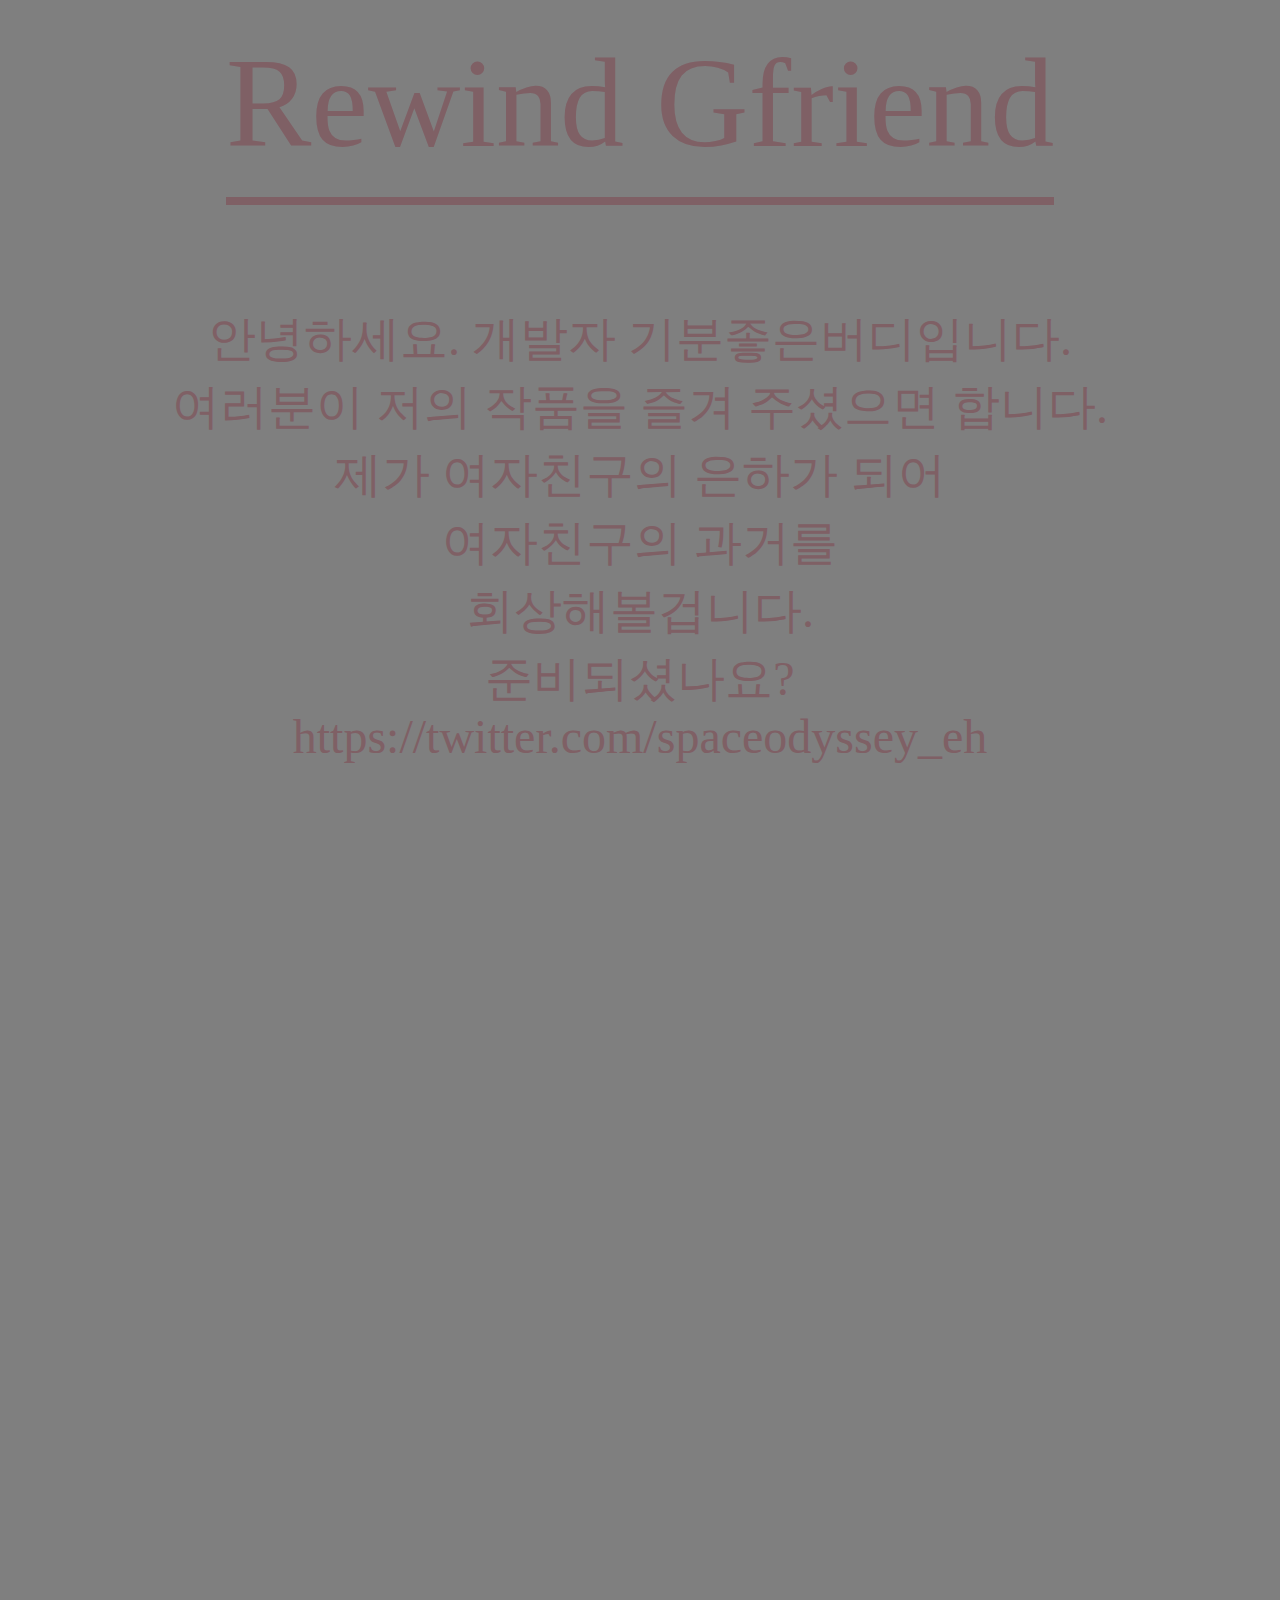
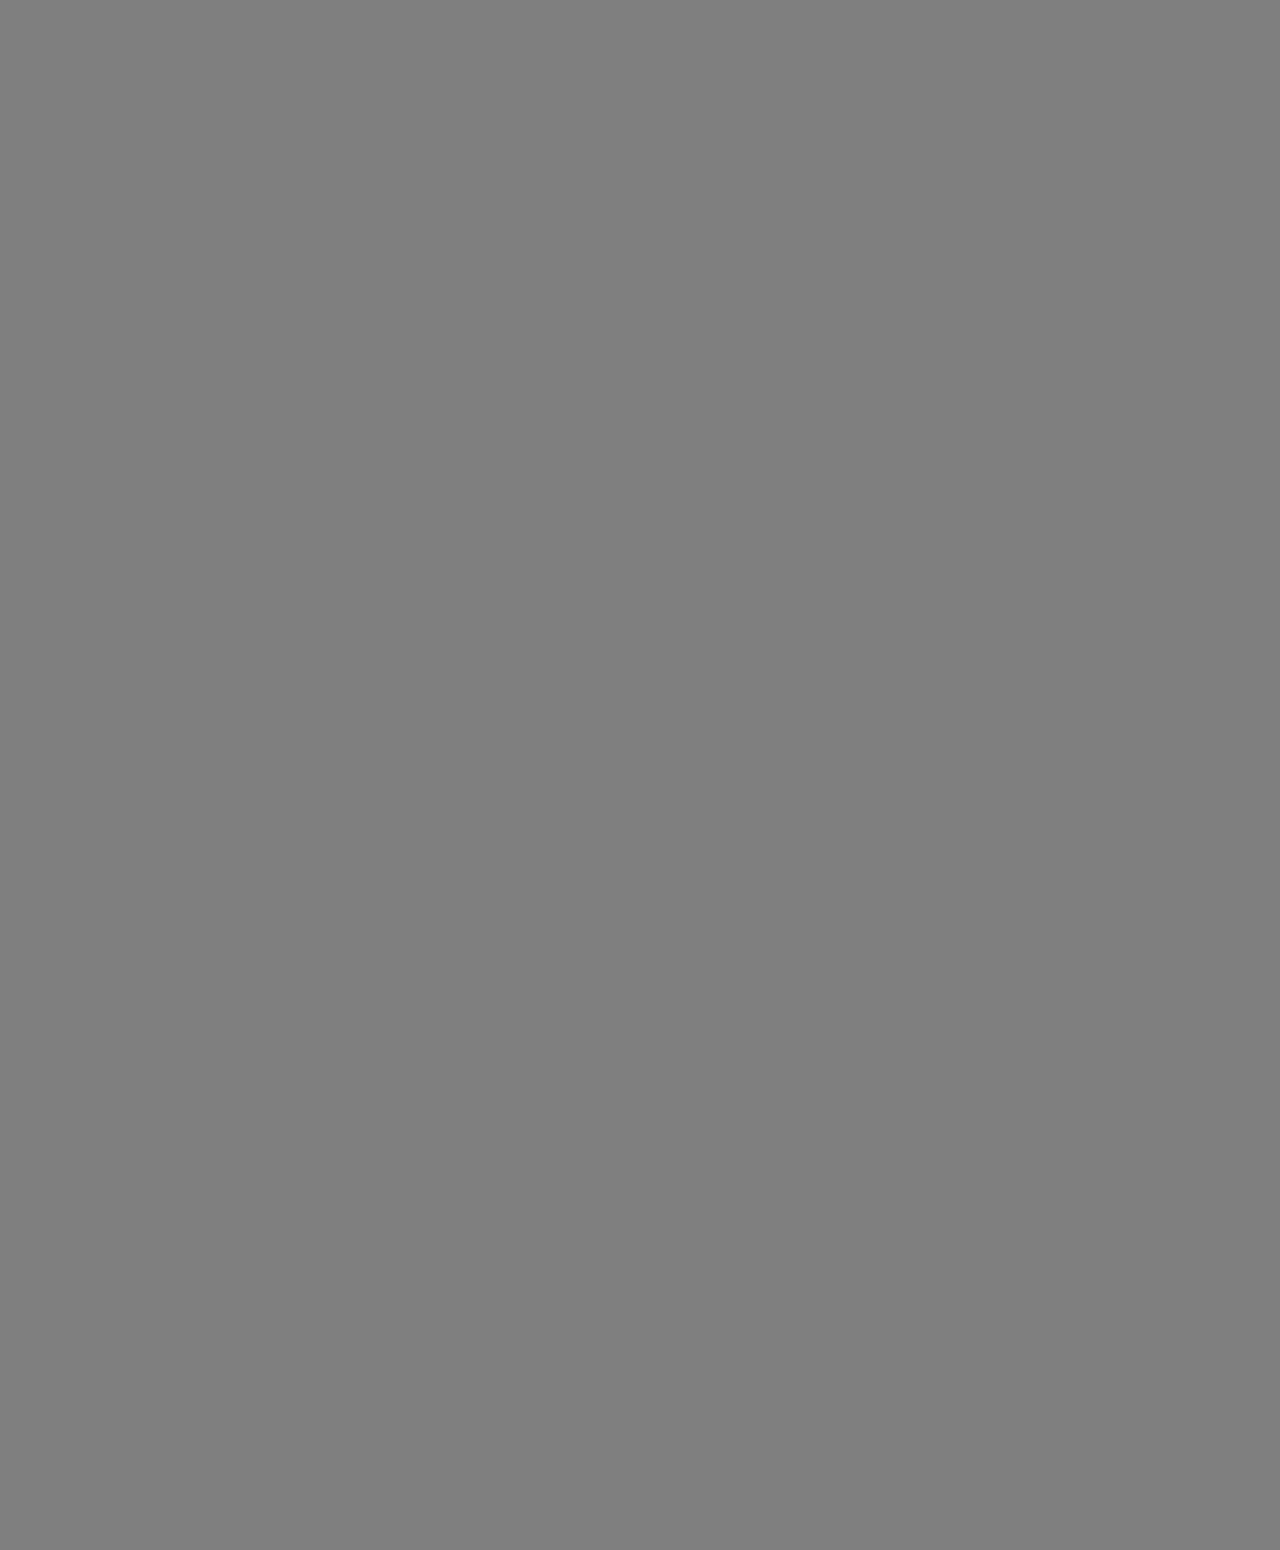
==== index.html @ 18c3b8a3 "Add a introduction part" ====
<!DOCTYPE html>
<html lang="en">
<head>
    <meta charset="UTF-8">
    <meta name="viewport" content="width=device-width, initial-scale=1.0">
    <meta http-equiv="X-UA-Compatible" content="ie=edge">
    <title>Gfriend four seasons</title>
    <link
    rel="stylesheet"
    href="https://use.fontawesome.com/releases/v5.6.3/css/all.css"
    integrity="sha384-UHRtZLI+pbxtHCWp1t77Bi1L4ZtiqrqD80Kn4Z8NTSRyMA2Fd33n5dQ8lWUE00s/"
    crossorigin="anonymous">
    <link rel="stylesheet" href="./style.css">
    <script type="text/javascript" src="./index.js" ></script>

</head>
<body>
    <div class="introduction">
      <h1 class="projectheader">Rewind Gfriend</h1>
      <div class="projectinfo">
        <p>안녕하세요. 개발자 기분좋은버디입니다.</p>
         <p>여러분이 저의 작품을 즐겨 주셨으면 합니다. </p>
         <p>제가 여자친구의 은하가 되어 </p>
         <p>여자친구의 과거를 </p>
         <p>회상해볼겁니다.</p>
         <p>준비되셨나요?</p>
         https://twitter.com/spaceodyssey_eh
      </div>
      <audio id="introMusic" preload="auto">
        <source src="assets/music/intro.mp3" type="audio/mpeg" />
      </audio>
          <a id="startRewindBtn" href="#">
            <i class="fas fa-play-circle start-icon"></i>
          </a>
    </div>
    <div class="unvisible" id="container">
      <div class="intro">

      </div>
      <div style="height: 100vh">

      </div>
    </div>

</body>
</html>
---- style.css ----
@import "reset.css";

.introduction {
    height:100vh;
    background-size: cover;
    background-position-x: center;
    background-position-y: 0%;
    background-attachment: fixed;
    display: flex;
    justify-content: center;
    align-items: center;
    flex-direction: column;
}
.intro {
  height:150vh;
  background-image: url(./assets/img/Eunha.jpg);
  background-size: cover;
  background-position-x: center;
  background-position-y: 0%;
  background-attachment: fixed;
  display: flex;
  justify-content: center;
  align-items: center;
}
#startRewindBtn {
  color: rgb(204, 204, 204);
  background-color: rgba(0,0,0,0.5);
  box-shadow : rgba(0,0,0,0.5) 0 0 0 9999px;
  transition: 1s linear;
  position: absolute;
  left: 50%;
  top: 50%;
  transform: translate(-50%, -50%);
}
i.start-icon{
  font-size: 15rem;
}
.unvisible {
  opacity: 0;
  visibility:collapse;
}
.projectheader {
  font-size: 8rem;
  color: pink;
  border-bottom: 8px solid pink;
  padding-bottom: 30px;
  margin-bottom: 100px
}
.projectinfo {
  font-size: 3rem;
  color: pink;
  margin-bottom:100px;
  text-align: center;
}
p {
  padding: 10px;

}
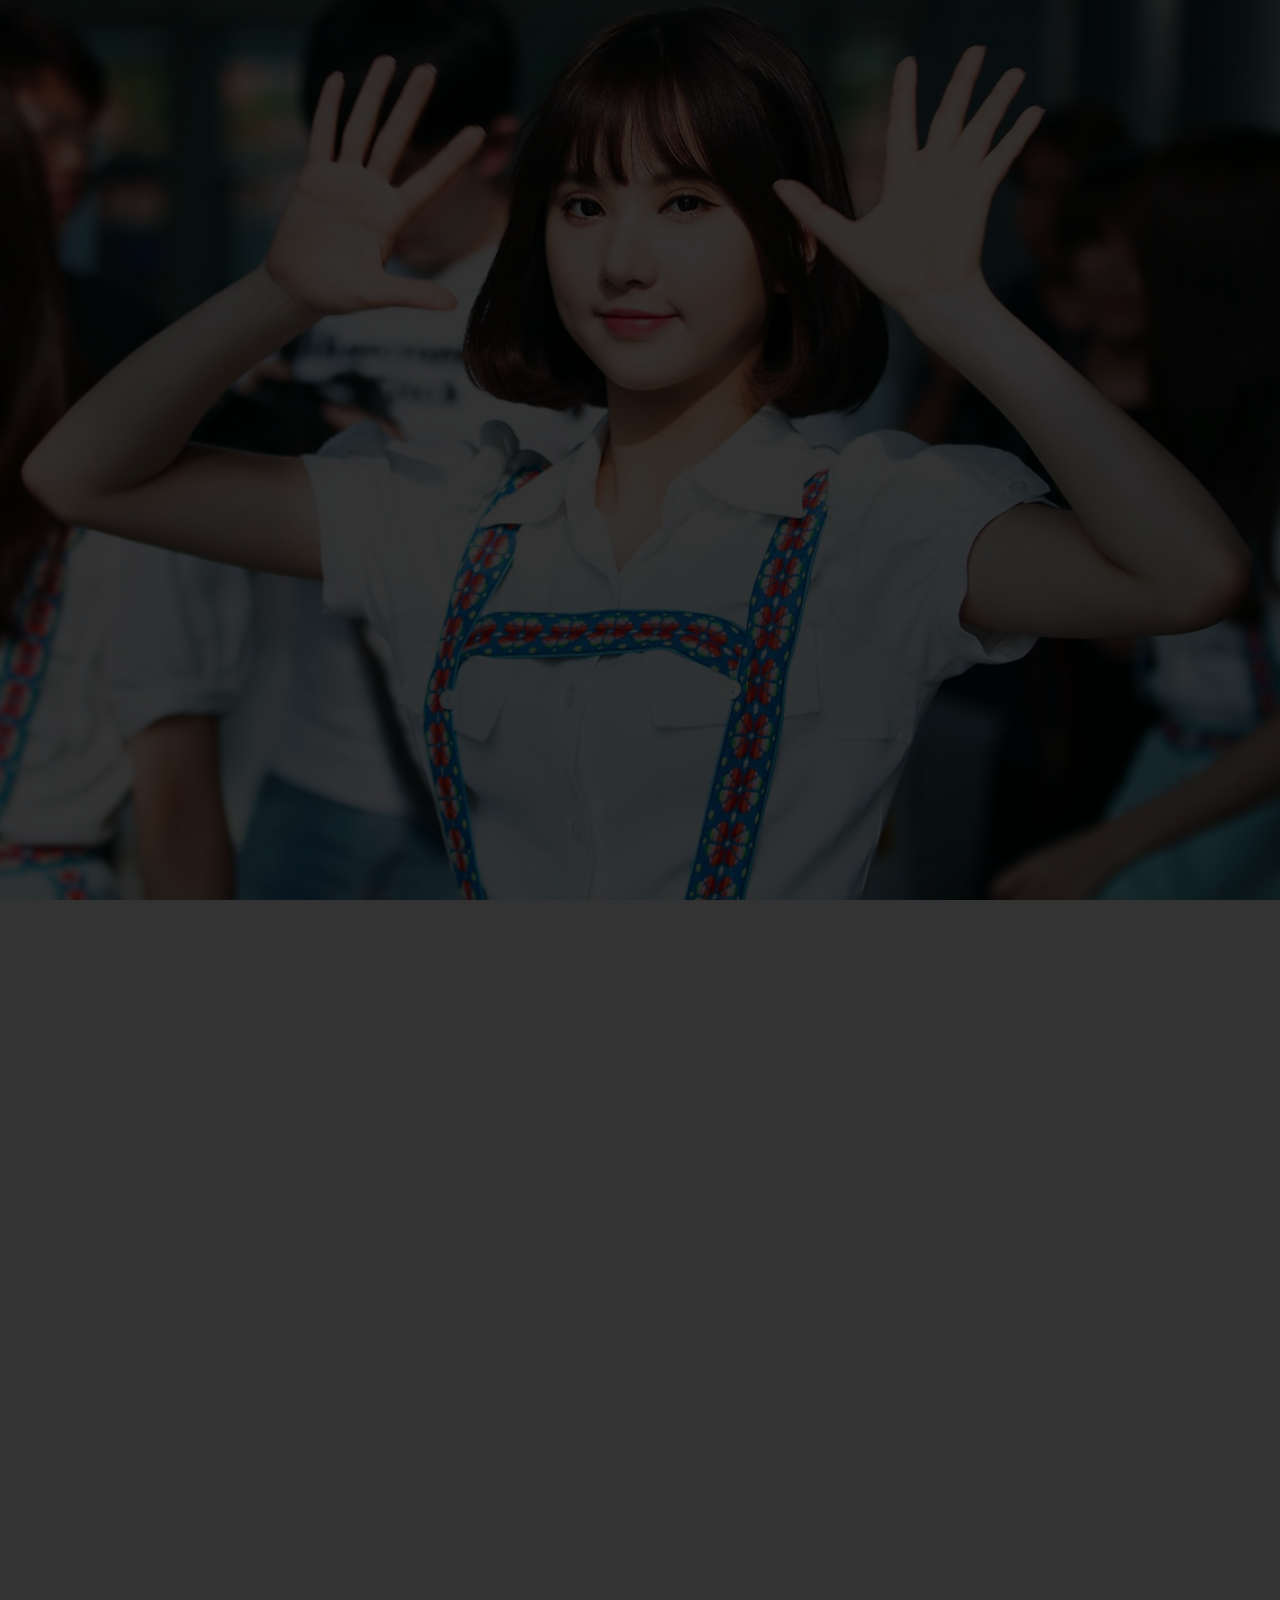
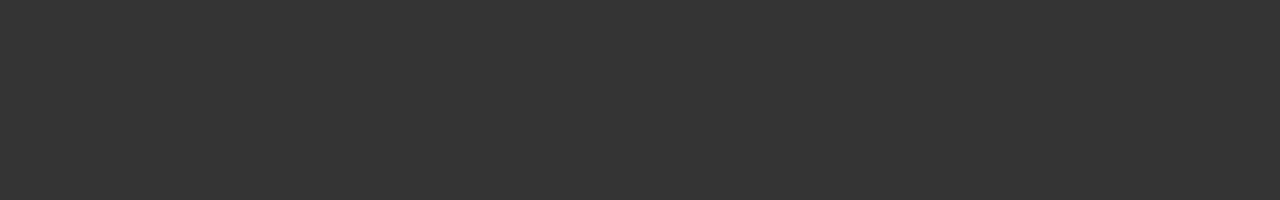
==== commit 73ea8687: "Add a intro popup" ====
--- a/index.html
+++ b/index.html
@@ -10,33 +10,40 @@
     href="https://use.fontawesome.com/releases/v5.6.3/css/all.css"
     integrity="sha384-UHRtZLI+pbxtHCWp1t77Bi1L4ZtiqrqD80Kn4Z8NTSRyMA2Fd33n5dQ8lWUE00s/"
     crossorigin="anonymous">
-    <link rel="stylesheet" href="./style.css">
-    <script type="text/javascript" src="./index.js" ></script>
+    <link rel="stylesheet" href="./intro.css">
+    <script type="text/javascript" src="./intro.js" ></script>
 
 </head>
 <body>
-    <div class="introduction">
+  <div class="popup unvisible" id="introPopUp">
+    <label class="popup_bg" for="closepop"></label>
+    <label for="close-pop" class="xicon unvisible" id="xIcon">
+      <i class="far fa-times-circle"></i>
+    </label>
+    <input type="checkbox" id="close-pop">
+    <div class="projectinfo unvisible" id="projectInfo">
       <h1 class="projectheader">Rewind Gfriend</h1>
-      <div class="projectinfo">
-        <p>안녕하세요. 개발자 기분좋은버디입니다.</p>
-         <p>여러분이 저의 작품을 즐겨 주셨으면 합니다. </p>
-         <p>제가 여자친구의 은하가 되어 </p>
-         <p>여자친구의 과거를 </p>
-         <p>회상해볼겁니다.</p>
-         <p>준비되셨나요?</p>
-         https://twitter.com/spaceodyssey_eh
-      </div>
-      <audio id="introMusic" preload="auto">
-        <source src="assets/music/intro.mp3" type="audio/mpeg" />
-      </audio>
-          <a id="startRewindBtn" href="#">
-            <i class="fas fa-play-circle start-icon"></i>
-          </a>
+      <p>안녕하세요. 개발자 기분좋은버디입니다.</p>
+       <p>여러분이 저의 작품을 즐겨 주셨으면 합니다. </p>
+       <p>은하와 함께 시간여행을 해보아요</p>
+       <p>준비되셨나요?</p>
+       https://twitter.com/spaceodyssey_eh
+    </div>
+  </div>
+
+  <div class="introduction">
+    <div class="intro">
+
+    </div>
+    <audio id="introMusic" preload="auto">
+      <source src="assets/music/intro2.mp3" type="audio/mpeg" />
+    </audio>
+        <a id="startRewindBtn" href="#">
+          <i class="fas fa-play-circle start-icon"></i>
+        </a>
     </div>
     <div class="unvisible" id="container">
-      <div class="intro">
 
-      </div>
       <div style="height: 100vh">
 
       </div>
--- a/intro.css
+++ b/intro.css
@@ -0,0 +1,120 @@
+@import url('https://fonts.googleapis.com/css?family=Gaegu');
+@import "reset.css";
+#clickx {
+  display: none
+}
+.popup {
+  position: fixed;
+  background-color: white;
+  width: 80%;
+  height: 80%;
+  display: flex;
+  justify-content: center;
+  align-items: center;
+  flex-direction: column;
+  left: 50%;
+  top: 50%;
+  transform: translate(-50%, -50%);
+  border-radius: 20px;
+  box-shadow : rgba(0,0,0,0.5) 0 0 0 9999px;
+}
+label.xicon {
+  color: pink;
+  font-size: 3rem;
+  transition: .5s linear;
+  transition-delay: 2s;
+  align-self: flex-end;
+  cursor: pointer;
+}
+
+.popup.unvisible {
+  visibility: hidden;
+}
+.popup.visible {
+  visibility: visible;
+  animation: popupvisible 2s;
+}
+@keyframes popupvisible {
+  0%{
+    color:rgba(255, 255, 255, 0);
+    width: 0;
+  }
+  10% {
+    width: 5px;
+    color:rgba(255, 255, 255, 0);
+  }
+  99% {
+    color:rgba(255, 255, 255, 0);
+  }
+  100% {
+    color: pink;
+    border-color: pink
+  }
+}
+.projectheader {
+  font-size: 6rem;
+  color: pink;
+  border-bottom: 8px solid pink;
+  padding-bottom: 30px;
+  margin-bottom: 50px;
+  margin-top: 30px;
+}
+.projectinfo {
+  font-family: 'Gaegu', cursive;
+  font-size: 2rem;
+  color: pink;
+  margin-bottom:100px;
+  text-align: center;
+  transition: .5s linear;
+  transition-delay: 2s;
+  margin-left: 50px;
+  margin-right: 50px
+}
+.projectinfo.unvisible {
+  opacity: 0;
+  visibility: hidden;
+}
+p {
+  padding: 8px;
+
+}
+.introduction {
+    height:100vh;
+    background-image: url(./assets/img/Eunha.jpg);
+    background-size: cover;
+    background-position-x: center;
+    background-position-y: 0%;
+    background-attachment: fixed;
+    display: flex;
+    justify-content: center;
+    align-items: center;
+    flex-direction: column;
+}
+.intro {
+  height:150vh;
+
+  background-size: cover;
+  background-position-x: center;
+  background-position-y: 0%;
+  background-attachment: fixed;
+  display: flex;
+  justify-content: center;
+  align-items: center;
+}
+#startRewindBtn {
+  color: rgb(204, 204, 204);
+  background-color: rgba(0,0,0,0.8);
+  box-shadow : rgba(0,0,0,0.8) 0 0 0 9999px;
+  transition: 1s linear;
+  position: absolute;
+  left: 50%;
+  top: 50%;
+  transform: translate(-50%, -50%);
+}
+i.start-icon{
+  font-size: 15rem;
+}
+.unvisible {
+  opacity: 0;
+  visibility:collapse;
+}
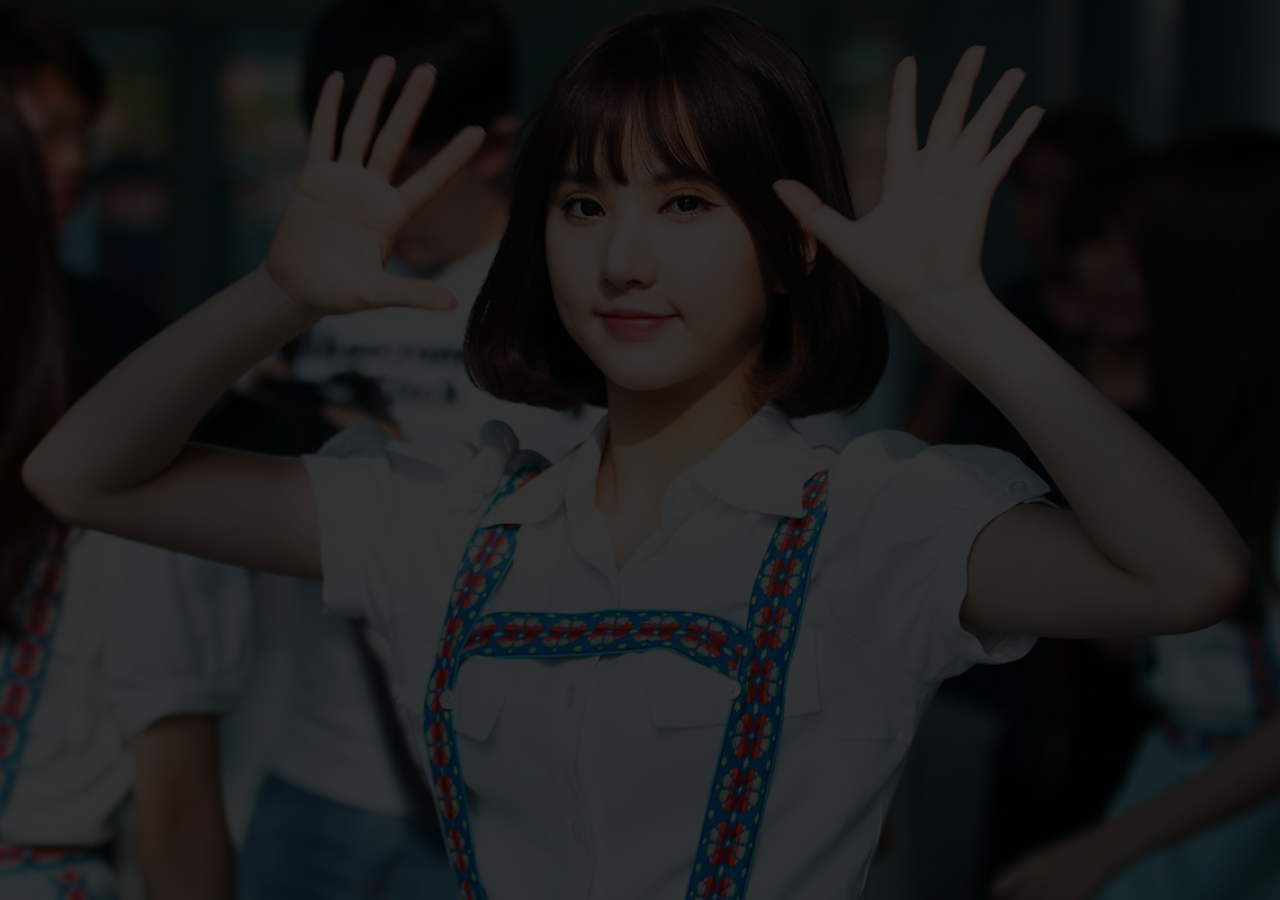
==== commit 6daf3823: "intro JavaScript is done! small amount of CSS has been remaining" ====
--- a/index.html
+++ b/index.html
@@ -10,18 +10,16 @@
     href="https://use.fontawesome.com/releases/v5.6.3/css/all.css"
     integrity="sha384-UHRtZLI+pbxtHCWp1t77Bi1L4ZtiqrqD80Kn4Z8NTSRyMA2Fd33n5dQ8lWUE00s/"
     crossorigin="anonymous">
-    <link rel="stylesheet" href="./intro.css">
+    <link rel="stylesheet" href="./global.css">
     <script type="text/javascript" src="./intro.js" ></script>
 
 </head>
 <body>
   <div class="popup unvisible" id="introPopUp">
-    <label class="popup_bg" for="closepop"></label>
-    <label for="close-pop" class="xicon unvisible" id="xIcon">
-      <i class="far fa-times-circle"></i>
-    </label>
-    <input type="checkbox" id="close-pop">
     <div class="projectinfo unvisible" id="projectInfo">
+      <a href="#" class="unvisible" id="xIcon">
+        <i class="far fa-times-circle"></i>
+      </a>
       <h1 class="projectheader">Rewind Gfriend</h1>
       <p>안녕하세요. 개발자 기분좋은버디입니다.</p>
        <p>여러분이 저의 작품을 즐겨 주셨으면 합니다. </p>
@@ -31,23 +29,28 @@
     </div>
   </div>
 
-  <div class="introduction">
-    <div class="intro">
-
+  <div class="introduction" id="introduction">
+    <div class="intro" id="intro">
+      <div id="intro-text" class="intro-text">
+        <p class="title">안녕? 난 여자친구의 은하야 반가워~~</p>
+        <p>여자친구의 성장 과정이 궁금한 사람 손!!!</p>
+        <p>그럼 우리 같 떠나볼까?</p>
+        <p>우리 버디들 잘따라와야해 알았지?</p>
+        <p>그럼 출발하자!</p>
+      </div>
     </div>
     <audio id="introMusic" preload="auto">
       <source src="assets/music/intro2.mp3" type="audio/mpeg" />
     </audio>
-        <a id="startRewindBtn" href="#">
-          <i class="fas fa-play-circle start-icon"></i>
-        </a>
+    <a id="startRewindBtn" href="#">
+      <i class="fas fa-play-circle start-icon"></i>
+    </a>
+  </div>
+  <div class="unvisible" id="container">
+    <div style="height: 100vh">
+
     </div>
-    <div class="unvisible" id="container">
-
-      <div style="height: 100vh">
-
-      </div>
-    </div>
+  </div>
 
 </body>
 </html>
--- a/global.css
+++ b/global.css
@@ -0,0 +1,3 @@
+@import './intro.css';
+@import './reset.css';
+@import './container.css'
